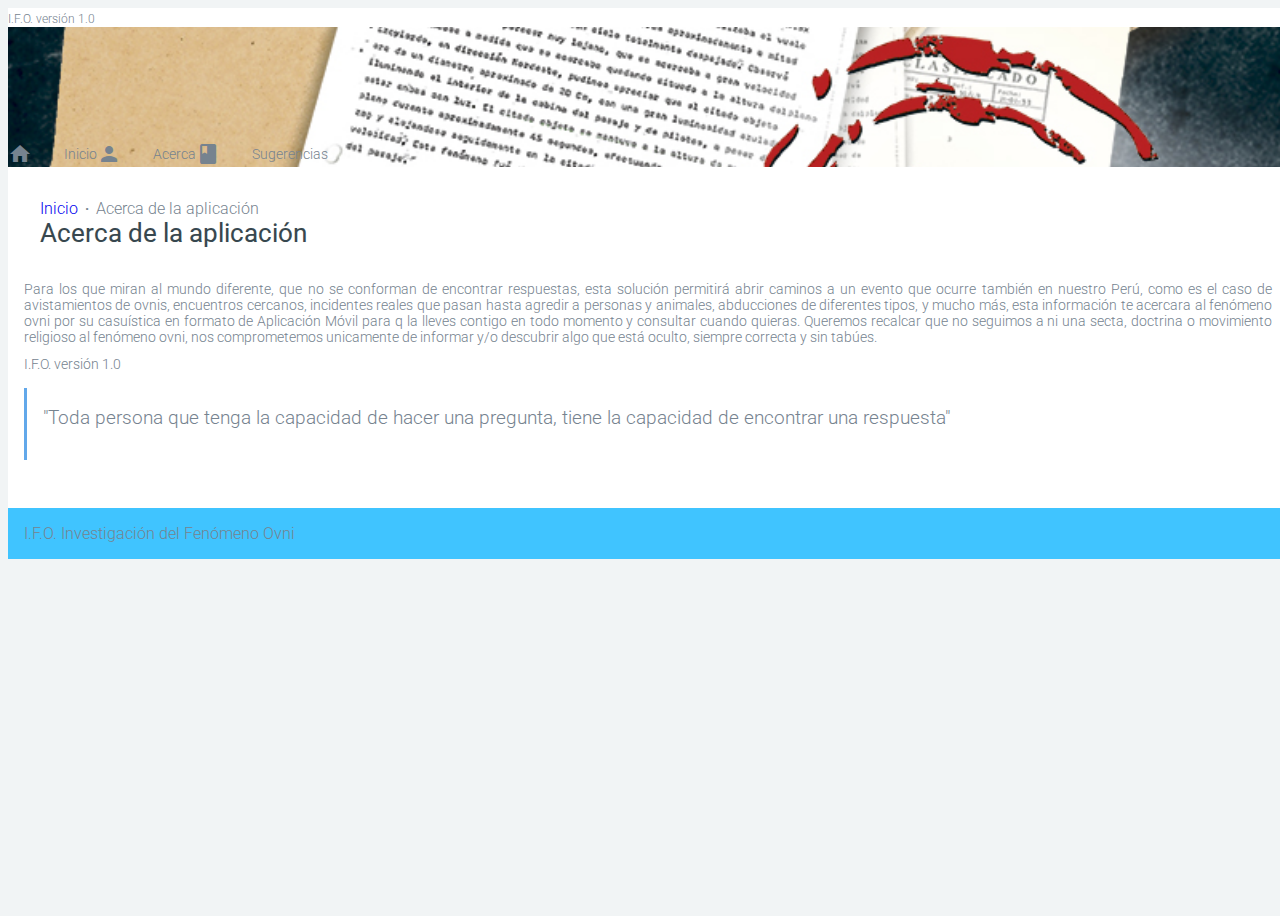
==== acerca.html @ c7e9c78d "Add files via upload" ====
<!DOCTYPE html>
<html class="no-js">
  <head>
    <meta charset="utf-8">
    <title>I.F.O. versión 1.0</title>
    <meta name="description" content="I.F.O. Investigacion del Fenomeno Ovni">
    <meta name="HandheldFriendly" content="True">
    <meta name="MobileOptimized" content="320">
    <meta name="viewport" content="width=device-width, initial-scale=1, minimal-ui">
	<meta name="author" content="I.F.O.">
	<meta name="keywords" content="ovni, fenomeno ovni en el perú">
	
    <!-- Stylesheets -->
    <link rel="stylesheet" href="http://fonts.googleapis.com/css?family=Roboto:100,300,400,500" type="text/css">
    <link rel="stylesheet" href="https://fonts.googleapis.com/icon?family=Material+Icons">
    <link rel="stylesheet" href="https://cdnjs.cloudflare.com/ajax/libs/animsition/3.5.2/css/animsition.css">
    <link rel="stylesheet" type="text/css" href="css/sweetalert.css">
    <link rel="stylesheet" href="https://storage.googleapis.com/code.getmdl.io/1.0.2/material.blue-light_blue.min.css">  
    <link rel="stylesheet" href="css/swipebox.min.css">
    <link rel="stylesheet" href="css/style.css">
  </head>

  <body>
    <div class="animsition">
     
      <!-- Header -->
      <div class="mdl-layout mdl-js-layout mdl-layout--overlay-drawer-button">
        <header class="mdl-layout__header mdl-shadow--1dp bg-white">
          <div class="mdl-layout__header-row">
            <!-- Title -->
            <span class="mdl-layout-title">I.F.O. versión 1.0</span>
            <!-- Spacer -->
            <div class="mdl-layout-spacer"></div>
            <!-- Right Menu -->
            
        </header>
        <!-- Sidebar -->
        <div class="mdl-layout__drawer">

          <!-- Top -->
          <div class="drawer-header">
            <img src="img/user.jpg" alt="">
          </div>
          
          <!-- Main Navigation -->
          <nav class="mdl-navigation">
             <br><br><br>
            <a class="mdl-navigation__link animsition-link" href="mapaovni.html">
            <i class="material-icons">home</i><span>Inicio</span></a>
            <a class="mdl-navigation__link animsition-link" href="acerca.html">
            <i class="material-icons">person</i><span>Acerca</span></a>
            <div class="mdl-collapse">
                <a class="mdl-navigation__link mdl-collapse__button"><i class="material-icons">book</i>                  
                    <span>Sugerencias</span>
                </a>                
            </div>
           </nav>
        </div>
        
        <!-- Page Content -->
        <main class="mdl-layout__content">

      
         <!-- <div class="profile-image">
            <img src="img/4.jpg" alt="">
            <button class="mdl-button mdl-js-button mdl-button--fab mdl-js-ripple-effect mdl-button--colored">
              <i class="material-icons white">edit</i>
            </button>
          </div>--->

          <div class="page-header bg-white">
            <div class="breadcrumb">
              <a href="index.html">Inicio</a><span>·</span>Acerca de la aplicación
            </div>
            <h1 class="page-title">Acerca de la aplicación</h1>
          </div>

          <div class="container padding-top-0 padding-bottom-32">
            <p align="justify">Para los que miran al mundo diferente, que no se conforman de encontrar respuestas, esta solución permitirá abrir caminos a un evento que ocurre también en nuestro Perú, como es el caso de avistamientos de ovnis, encuentros cercanos, incidentes reales que pasan hasta agredir a personas y animales, abducciones de diferentes tipos, y mucho más, esta información te acercara al fenómeno ovni por su casuística en formato de Aplicación Móvil para q la lleves contigo en todo momento y consultar cuando quieras. Queremos recalcar que no seguimos a ni una secta, doctrina o movimiento religioso al fenómeno ovni, nos comprometemos unicamente de informar y/o descubrir algo que está oculto, siempre correcta y sin tabúes.
			
</p> 
            <p> I.F.O. versión 1.0</p>

            <div class="highlight">
              <p>"Toda persona que tenga la capacidad de hacer una pregunta, tiene la capacidad de encontrar una respuesta"</p>
              <!--<span class="little-text light-text">Mark Tobbers - <em>Fox Hunter</em></span>-->
            </div>

            
     

          </div>

          <footer class="mdl-mini-footer bg-light-blue">
            <div class="mdl-mini-footer__left-section">
              <div class="mdl-logo">I.F.O. Investigación del Fenómeno Ovni</div>
              <!--<ul class="mdl-mini-footer__link-list white">
                <li><a href="#!">Help</a></li>
                <li><a href="#!">Privacy & Terms</a></li>
              </ul>-->
            </div>
          </footer>
        </main>
      </div>
    </div>


    <script src="js/jquery-2.1.4.min.js"></script>
    <script src="https://cdnjs.cloudflare.com/ajax/libs/animsition/3.5.2/js/jquery.animsition.js"></script>
    <script src="js/sweetalert.min.js"></script> 
    <script src="https://storage.googleapis.com/code.getmdl.io/1.0.2/material.min.js"></script>
    <script src="js/jquery.swipebox.min.js"></script>
    <script src="js/function.js"></script>
  </body>
</html>
---- css/sweetalert.css ----
body.stop-scrolling {
  height: 100%;
  overflow: hidden; }

.sweet-overlay {
  background-color: black;
  /* IE8 */
  -ms-filter: "progid:DXImageTransform.Microsoft.Alpha(Opacity=40)";
  /* IE8 */
  background-color: rgba(0, 0, 0, 0.4);
  position: fixed;
  left: 0;
  right: 0;
  top: 0;
  bottom: 0;
  display: none;
  z-index: 10000; }

.sweet-alert {
  background-color: white;
  font-family: 'Open Sans', 'Helvetica Neue', Helvetica, Arial, sans-serif;
  width: 478px;
  padding: 17px;
  border-radius: 5px;
  text-align: center;
  position: fixed;
  left: 50%;
  top: 50%;
  margin-left: -256px;
  margin-top: -200px;
  overflow: hidden;
  display: none;
  z-index: 99999; }
  @media all and (max-width: 540px) {
    .sweet-alert {
      width: auto;
      margin-left: 0;
      margin-right: 0;
      left: 15px;
      right: 15px; } }
  .sweet-alert h2 {
    color: #575757;
    font-size: 30px;
    text-align: center;
    font-weight: 600;
    text-transform: none;
    position: relative;
    margin: 25px 0;
    padding: 0;
    line-height: 40px;
    display: block; }
  .sweet-alert p {
    color: #797979;
    font-size: 16px;
    text-align: center;
    font-weight: 300;
    position: relative;
    text-align: inherit;
    float: none;
    margin: 0;
    padding: 0;
    line-height: normal; }
  .sweet-alert fieldset {
    border: none;
    position: relative; }
  .sweet-alert .sa-error-container {
    background-color: #f1f1f1;
    margin-left: -17px;
    margin-right: -17px;
    overflow: hidden;
    padding: 0 10px;
    max-height: 0;
    webkit-transition: padding 0.15s, max-height 0.15s;
    transition: padding 0.15s, max-height 0.15s; }
    .sweet-alert .sa-error-container.show {
      padding: 10px 0;
      max-height: 100px;
      webkit-transition: padding 0.2s, max-height 0.2s;
      transition: padding 0.25s, max-height 0.25s; }
    .sweet-alert .sa-error-container .icon {
      display: inline-block;
      width: 24px;
      height: 24px;
      border-radius: 50%;
      background-color: #ea7d7d;
      color: white;
      line-height: 24px;
      text-align: center;
      margin-right: 3px; }
    .sweet-alert .sa-error-container p {
      display: inline-block; }
  .sweet-alert .sa-input-error {
    position: absolute;
    top: 29px;
    right: 26px;
    width: 20px;
    height: 20px;
    opacity: 0;
    -webkit-transform: scale(0.5);
    transform: scale(0.5);
    -webkit-transform-origin: 50% 50%;
    transform-origin: 50% 50%;
    -webkit-transition: all 0.1s;
    transition: all 0.1s; }
    .sweet-alert .sa-input-error::before, .sweet-alert .sa-input-error::after {
      content: "";
      width: 20px;
      height: 6px;
      background-color: #f06e57;
      border-radius: 3px;
      position: absolute;
      top: 50%;
      margin-top: -4px;
      left: 50%;
      margin-left: -9px; }
    .sweet-alert .sa-input-error::before {
      -webkit-transform: rotate(-45deg);
      transform: rotate(-45deg); }
    .sweet-alert .sa-input-error::after {
      -webkit-transform: rotate(45deg);
      transform: rotate(45deg); }
    .sweet-alert .sa-input-error.show {
      opacity: 1;
      -webkit-transform: scale(1);
      transform: scale(1); }
  .sweet-alert input {
    width: 100%;
    box-sizing: border-box;
    border-radius: 3px;
    border: 1px solid #d7d7d7;
    height: 43px;
    margin-top: 10px;
    margin-bottom: 17px;
    font-size: 18px;
    box-shadow: inset 0px 1px 1px rgba(0, 0, 0, 0.06);
    padding: 0 12px;
    display: none;
    -webkit-transition: all 0.3s;
    transition: all 0.3s; }
    .sweet-alert input:focus {
      outline: none;
      box-shadow: 0px 0px 3px #c4e6f5;
      border: 1px solid #b4dbed; }
      .sweet-alert input:focus::-moz-placeholder {
        transition: opacity 0.3s 0.03s ease;
        opacity: 0.5; }
      .sweet-alert input:focus:-ms-input-placeholder {
        transition: opacity 0.3s 0.03s ease;
        opacity: 0.5; }
      .sweet-alert input:focus::-webkit-input-placeholder {
        transition: opacity 0.3s 0.03s ease;
        opacity: 0.5; }
    .sweet-alert input::-moz-placeholder {
      color: #bdbdbd; }
    .sweet-alert input:-ms-input-placeholder {
      color: #bdbdbd; }
    .sweet-alert input::-webkit-input-placeholder {
      color: #bdbdbd; }
  .sweet-alert.show-input input {
    display: block; }
  .sweet-alert .sa-confirm-button-container {
    display: inline-block;
    position: relative; }
  .sweet-alert .la-ball-fall {
    position: absolute;
    left: 50%;
    top: 50%;
    margin-left: -27px;
    margin-top: 4px;
    opacity: 0;
    visibility: hidden; }
  .sweet-alert button {
    background-color: #8CD4F5;
    color: white;
    border: none;
    box-shadow: none;
    font-size: 17px;
    font-weight: 500;
    -webkit-border-radius: 4px;
    border-radius: 5px;
    padding: 10px 32px;
    margin: 26px 5px 0 5px;
    cursor: pointer; }
    .sweet-alert button:focus {
      outline: none;
      box-shadow: 0 0 2px rgba(128, 179, 235, 0.5), inset 0 0 0 1px rgba(0, 0, 0, 0.05); }
    .sweet-alert button:hover {
      background-color: #7ecff4; }
    .sweet-alert button:active {
      background-color: #5dc2f1; }
    .sweet-alert button.cancel {
      background-color: #C1C1C1; }
      .sweet-alert button.cancel:hover {
        background-color: #b9b9b9; }
      .sweet-alert button.cancel:active {
        background-color: #a8a8a8; }
      .sweet-alert button.cancel:focus {
        box-shadow: rgba(197, 205, 211, 0.8) 0px 0px 2px, rgba(0, 0, 0, 0.0470588) 0px 0px 0px 1px inset !important; }
    .sweet-alert button[disabled] {
      opacity: .6;
      cursor: default; }
    .sweet-alert button.confirm[disabled] {
      color: transparent; }
      .sweet-alert button.confirm[disabled] ~ .la-ball-fall {
        opacity: 1;
        visibility: visible;
        transition-delay: 0s; }
    .sweet-alert button::-moz-focus-inner {
      border: 0; }
  .sweet-alert[data-has-cancel-button=false] button {
    box-shadow: none !important; }
  .sweet-alert[data-has-confirm-button=false][data-has-cancel-button=false] {
    padding-bottom: 40px; }
  .sweet-alert .sa-icon {
    width: 80px;
    height: 80px;
    border: 4px solid gray;
    -webkit-border-radius: 40px;
    border-radius: 40px;
    border-radius: 50%;
    margin: 20px auto;
    padding: 0;
    position: relative;
    box-sizing: content-box; }
    .sweet-alert .sa-icon.sa-error {
      border-color: #F27474; }
      .sweet-alert .sa-icon.sa-error .sa-x-mark {
        position: relative;
        display: block; }
      .sweet-alert .sa-icon.sa-error .sa-line {
        position: absolute;
        height: 5px;
        width: 47px;
        background-color: #F27474;
        display: block;
        top: 37px;
        border-radius: 2px; }
        .sweet-alert .sa-icon.sa-error .sa-line.sa-left {
          -webkit-transform: rotate(45deg);
          transform: rotate(45deg);
          left: 17px; }
        .sweet-alert .sa-icon.sa-error .sa-line.sa-right {
          -webkit-transform: rotate(-45deg);
          transform: rotate(-45deg);
          right: 16px; }
    .sweet-alert .sa-icon.sa-warning {
      border-color: #F8BB86; }
      .sweet-alert .sa-icon.sa-warning .sa-body {
        position: absolute;
        width: 5px;
        height: 47px;
        left: 50%;
        top: 10px;
        -webkit-border-radius: 2px;
        border-radius: 2px;
        margin-left: -2px;
        background-color: #F8BB86; }
      .sweet-alert .sa-icon.sa-warning .sa-dot {
        position: absolute;
        width: 7px;
        height: 7px;
        -webkit-border-radius: 50%;
        border-radius: 50%;
        margin-left: -3px;
        left: 50%;
        bottom: 10px;
        background-color: #F8BB86; }
    .sweet-alert .sa-icon.sa-info {
      border-color: #C9DAE1; }
      .sweet-alert .sa-icon.sa-info::before {
        content: "";
        position: absolute;
        width: 5px;
        height: 29px;
        left: 50%;
        bottom: 17px;
        border-radius: 2px;
        margin-left: -2px;
        background-color: #C9DAE1; }
      .sweet-alert .sa-icon.sa-info::after {
        content: "";
        position: absolute;
        width: 7px;
        height: 7px;
        border-radius: 50%;
        margin-left: -3px;
        top: 19px;
        background-color: #C9DAE1; }
    .sweet-alert .sa-icon.sa-success {
      border-color: #A5DC86; }
      .sweet-alert .sa-icon.sa-success::before, .sweet-alert .sa-icon.sa-success::after {
        content: '';
        -webkit-border-radius: 40px;
        border-radius: 40px;
        border-radius: 50%;
        position: absolute;
        width: 60px;
        height: 120px;
        background: white;
        -webkit-transform: rotate(45deg);
        transform: rotate(45deg); }
      .sweet-alert .sa-icon.sa-success::before {
        -webkit-border-radius: 120px 0 0 120px;
        border-radius: 120px 0 0 120px;
        top: -7px;
        left: -33px;
        -webkit-transform: rotate(-45deg);
        transform: rotate(-45deg);
        -webkit-transform-origin: 60px 60px;
        transform-origin: 60px 60px; }
      .sweet-alert .sa-icon.sa-success::after {
        -webkit-border-radius: 0 120px 120px 0;
        border-radius: 0 120px 120px 0;
        top: -11px;
        left: 30px;
        -webkit-transform: rotate(-45deg);
        transform: rotate(-45deg);
        -webkit-transform-origin: 0px 60px;
        transform-origin: 0px 60px; }
      .sweet-alert .sa-icon.sa-success .sa-placeholder {
        width: 80px;
        height: 80px;
        border: 4px solid rgba(165, 220, 134, 0.2);
        -webkit-border-radius: 40px;
        border-radius: 40px;
        border-radius: 50%;
        box-sizing: content-box;
        position: absolute;
        left: -4px;
        top: -4px;
        z-index: 2; }
      .sweet-alert .sa-icon.sa-success .sa-fix {
        width: 5px;
        height: 90px;
        background-color: white;
        position: absolute;
        left: 28px;
        top: 8px;
        z-index: 1;
        -webkit-transform: rotate(-45deg);
        transform: rotate(-45deg); }
      .sweet-alert .sa-icon.sa-success .sa-line {
        height: 5px;
        background-color: #A5DC86;
        display: block;
        border-radius: 2px;
        position: absolute;
        z-index: 2; }
        .sweet-alert .sa-icon.sa-success .sa-line.sa-tip {
          width: 25px;
          left: 14px;
          top: 46px;
          -webkit-transform: rotate(45deg);
          transform: rotate(45deg); }
        .sweet-alert .sa-icon.sa-success .sa-line.sa-long {
          width: 47px;
          right: 8px;
          top: 38px;
          -webkit-transform: rotate(-45deg);
          transform: rotate(-45deg); }
    .sweet-alert .sa-icon.sa-custom {
      background-size: contain;
      border-radius: 0;
      border: none;
      background-position: center center;
      background-repeat: no-repeat; }

/*
 * Animations
 */
@-webkit-keyframes showSweetAlert {
  0% {
    transform: scale(0.7);
    -webkit-transform: scale(0.7); }
  45% {
    transform: scale(1.05);
    -webkit-transform: scale(1.05); }
  80% {
    transform: scale(0.95);
    -webkit-transform: scale(0.95); }
  100% {
    transform: scale(1);
    -webkit-transform: scale(1); } }

@keyframes showSweetAlert {
  0% {
    transform: scale(0.7);
    -webkit-transform: scale(0.7); }
  45% {
    transform: scale(1.05);
    -webkit-transform: scale(1.05); }
  80% {
    transform: scale(0.95);
    -webkit-transform: scale(0.95); }
  100% {
    transform: scale(1);
    -webkit-transform: scale(1); } }

@-webkit-keyframes hideSweetAlert {
  0% {
    transform: scale(1);
    -webkit-transform: scale(1); }
  100% {
    transform: scale(0.5);
    -webkit-transform: scale(0.5); } }

@keyframes hideSweetAlert {
  0% {
    transform: scale(1);
    -webkit-transform: scale(1); }
  100% {
    transform: scale(0.5);
    -webkit-transform: scale(0.5); } }

@-webkit-keyframes slideFromTop {
  0% {
    top: 0%; }
  100% {
    top: 50%; } }

@keyframes slideFromTop {
  0% {
    top: 0%; }
  100% {
    top: 50%; } }

@-webkit-keyframes slideToTop {
  0% {
    top: 50%; }
  100% {
    top: 0%; } }

@keyframes slideToTop {
  0% {
    top: 50%; }
  100% {
    top: 0%; } }

@-webkit-keyframes slideFromBottom {
  0% {
    top: 70%; }
  100% {
    top: 50%; } }

@keyframes slideFromBottom {
  0% {
    top: 70%; }
  100% {
    top: 50%; } }

@-webkit-keyframes slideToBottom {
  0% {
    top: 50%; }
  100% {
    top: 70%; } }

@keyframes slideToBottom {
  0% {
    top: 50%; }
  100% {
    top: 70%; } }

.showSweetAlert[data-animation=pop] {
  -webkit-animation: showSweetAlert 0.3s;
  animation: showSweetAlert 0.3s; }

.showSweetAlert[data-animation=none] {
  -webkit-animation: none;
  animation: none; }

.showSweetAlert[data-animation=slide-from-top] {
  -webkit-animation: slideFromTop 0.3s;
  animation: slideFromTop 0.3s; }

.showSweetAlert[data-animation=slide-from-bottom] {
  -webkit-animation: slideFromBottom 0.3s;
  animation: slideFromBottom 0.3s; }

.hideSweetAlert[data-animation=pop] {
  -webkit-animation: hideSweetAlert 0.2s;
  animation: hideSweetAlert 0.2s; }

.hideSweetAlert[data-animation=none] {
  -webkit-animation: none;
  animation: none; }

.hideSweetAlert[data-animation=slide-from-top] {
  -webkit-animation: slideToTop 0.4s;
  animation: slideToTop 0.4s; }

.hideSweetAlert[data-animation=slide-from-bottom] {
  -webkit-animation: slideToBottom 0.3s;
  animation: slideToBottom 0.3s; }

@-webkit-keyframes animateSuccessTip {
  0% {
    width: 0;
    left: 1px;
    top: 19px; }
  54% {
    width: 0;
    left: 1px;
    top: 19px; }
  70% {
    width: 50px;
    left: -8px;
    top: 37px; }
  84% {
    width: 17px;
    left: 21px;
    top: 48px; }
  100% {
    width: 25px;
    left: 14px;
    top: 45px; } }

@keyframes animateSuccessTip {
  0% {
    width: 0;
    left: 1px;
    top: 19px; }
  54% {
    width: 0;
    left: 1px;
    top: 19px; }
  70% {
    width: 50px;
    left: -8px;
    top: 37px; }
  84% {
    width: 17px;
    left: 21px;
    top: 48px; }
  100% {
    width: 25px;
    left: 14px;
    top: 45px; } }

@-webkit-keyframes animateSuccessLong {
  0% {
    width: 0;
    right: 46px;
    top: 54px; }
  65% {
    width: 0;
    right: 46px;
    top: 54px; }
  84% {
    width: 55px;
    right: 0px;
    top: 35px; }
  100% {
    width: 47px;
    right: 8px;
    top: 38px; } }

@keyframes animateSuccessLong {
  0% {
    width: 0;
    right: 46px;
    top: 54px; }
  65% {
    width: 0;
    right: 46px;
    top: 54px; }
  84% {
    width: 55px;
    right: 0px;
    top: 35px; }
  100% {
    width: 47px;
    right: 8px;
    top: 38px; } }

@-webkit-keyframes rotatePlaceholder {
  0% {
    transform: rotate(-45deg);
    -webkit-transform: rotate(-45deg); }
  5% {
    transform: rotate(-45deg);
    -webkit-transform: rotate(-45deg); }
  12% {
    transform: rotate(-405deg);
    -webkit-transform: rotate(-405deg); }
  100% {
    transform: rotate(-405deg);
    -webkit-transform: rotate(-405deg); } }

@keyframes rotatePlaceholder {
  0% {
    transform: rotate(-45deg);
    -webkit-transform: rotate(-45deg); }
  5% {
    transform: rotate(-45deg);
    -webkit-transform: rotate(-45deg); }
  12% {
    transform: rotate(-405deg);
    -webkit-transform: rotate(-405deg); }
  100% {
    transform: rotate(-405deg);
    -webkit-transform: rotate(-405deg); } }

.animateSuccessTip {
  -webkit-animation: animateSuccessTip 0.75s;
  animation: animateSuccessTip 0.75s; }

.animateSuccessLong {
  -webkit-animation: animateSuccessLong 0.75s;
  animation: animateSuccessLong 0.75s; }

.sa-icon.sa-success.animate::after {
  -webkit-animation: rotatePlaceholder 4.25s ease-in;
  animation: rotatePlaceholder 4.25s ease-in; }

@-webkit-keyframes animateErrorIcon {
  0% {
    transform: rotateX(100deg);
    -webkit-transform: rotateX(100deg);
    opacity: 0; }
  100% {
    transform: rotateX(0deg);
    -webkit-transform: rotateX(0deg);
    opacity: 1; } }

@keyframes animateErrorIcon {
  0% {
    transform: rotateX(100deg);
    -webkit-transform: rotateX(100deg);
    opacity: 0; }
  100% {
    transform: rotateX(0deg);
    -webkit-transform: rotateX(0deg);
    opacity: 1; } }

.animateErrorIcon {
  -webkit-animation: animateErrorIcon 0.5s;
  animation: animateErrorIcon 0.5s; }

@-webkit-keyframes animateXMark {
  0% {
    transform: scale(0.4);
    -webkit-transform: scale(0.4);
    margin-top: 26px;
    opacity: 0; }
  50% {
    transform: scale(0.4);
    -webkit-transform: scale(0.4);
    margin-top: 26px;
    opacity: 0; }
  80% {
    transform: scale(1.15);
    -webkit-transform: scale(1.15);
    margin-top: -6px; }
  100% {
    transform: scale(1);
    -webkit-transform: scale(1);
    margin-top: 0;
    opacity: 1; } }

@keyframes animateXMark {
  0% {
    transform: scale(0.4);
    -webkit-transform: scale(0.4);
    margin-top: 26px;
    opacity: 0; }
  50% {
    transform: scale(0.4);
    -webkit-transform: scale(0.4);
    margin-top: 26px;
    opacity: 0; }
  80% {
    transform: scale(1.15);
    -webkit-transform: scale(1.15);
    margin-top: -6px; }
  100% {
    transform: scale(1);
    -webkit-transform: scale(1);
    margin-top: 0;
    opacity: 1; } }

.animateXMark {
  -webkit-animation: animateXMark 0.5s;
  animation: animateXMark 0.5s; }

@-webkit-keyframes pulseWarning {
  0% {
    border-color: #F8D486; }
  100% {
    border-color: #F8BB86; } }

@keyframes pulseWarning {
  0% {
    border-color: #F8D486; }
  100% {
    border-color: #F8BB86; } }

.pulseWarning {
  -webkit-animation: pulseWarning 0.75s infinite alternate;
  animation: pulseWarning 0.75s infinite alternate; }

@-webkit-keyframes pulseWarningIns {
  0% {
    background-color: #F8D486; }
  100% {
    background-color: #F8BB86; } }

@keyframes pulseWarningIns {
  0% {
    background-color: #F8D486; }
  100% {
    background-color: #F8BB86; } }

.pulseWarningIns {
  -webkit-animation: pulseWarningIns 0.75s infinite alternate;
  animation: pulseWarningIns 0.75s infinite alternate; }

@-webkit-keyframes rotate-loading {
  0% {
    transform: rotate(0deg); }
  100% {
    transform: rotate(360deg); } }

@keyframes rotate-loading {
  0% {
    transform: rotate(0deg); }
  100% {
    transform: rotate(360deg); } }

/* Internet Explorer 9 has some special quirks that are fixed here */
/* The icons are not animated. */
/* This file is automatically merged into sweet-alert.min.js through Gulp */
/* Error icon */
.sweet-alert .sa-icon.sa-error .sa-line.sa-left {
  -ms-transform: rotate(45deg) \9; }

.sweet-alert .sa-icon.sa-error .sa-line.sa-right {
  -ms-transform: rotate(-45deg) \9; }

/* Success icon */
.sweet-alert .sa-icon.sa-success {
  border-color: transparent\9; }

.sweet-alert .sa-icon.sa-success .sa-line.sa-tip {
  -ms-transform: rotate(45deg) \9; }

.sweet-alert .sa-icon.sa-success .sa-line.sa-long {
  -ms-transform: rotate(-45deg) \9; }

/*!
 * Load Awesome v1.1.0 (http://github.danielcardoso.net/load-awesome/)
 * Copyright 2015 Daniel Cardoso <@DanielCardoso>
 * Licensed under MIT
 */
.la-ball-fall,
.la-ball-fall > div {
  position: relative;
  -webkit-box-sizing: border-box;
  -moz-box-sizing: border-box;
  box-sizing: border-box; }

.la-ball-fall {
  display: block;
  font-size: 0;
  color: #fff; }

.la-ball-fall.la-dark {
  color: #333; }

.la-ball-fall > div {
  display: inline-block;
  float: none;
  background-color: currentColor;
  border: 0 solid currentColor; }

.la-ball-fall {
  width: 54px;
  height: 18px; }

.la-ball-fall > div {
  width: 10px;
  height: 10px;
  margin: 4px;
  border-radius: 100%;
  opacity: 0;
  -webkit-animation: ball-fall 1s ease-in-out infinite;
  -moz-animation: ball-fall 1s ease-in-out infinite;
  -o-animation: ball-fall 1s ease-in-out infinite;
  animation: ball-fall 1s ease-in-out infinite; }

.la-ball-fall > div:nth-child(1) {
  -webkit-animation-delay: -200ms;
  -moz-animation-delay: -200ms;
  -o-animation-delay: -200ms;
  animation-delay: -200ms; }

.la-ball-fall > div:nth-child(2) {
  -webkit-animation-delay: -100ms;
  -moz-animation-delay: -100ms;
  -o-animation-delay: -100ms;
  animation-delay: -100ms; }

.la-ball-fall > div:nth-child(3) {
  -webkit-animation-delay: 0ms;
  -moz-animation-delay: 0ms;
  -o-animation-delay: 0ms;
  animation-delay: 0ms; }

.la-ball-fall.la-sm {
  width: 26px;
  height: 8px; }

.la-ball-fall.la-sm > div {
  width: 4px;
  height: 4px;
  margin: 2px; }

.la-ball-fall.la-2x {
  width: 108px;
  height: 36px; }

.la-ball-fall.la-2x > div {
  width: 20px;
  height: 20px;
  margin: 8px; }

.la-ball-fall.la-3x {
  width: 162px;
  height: 54px; }

.la-ball-fall.la-3x > div {
  width: 30px;
  height: 30px;
  margin: 12px; }

/*
 * Animation
 */
@-webkit-keyframes ball-fall {
  0% {
    opacity: 0;
    -webkit-transform: translateY(-145%);
    transform: translateY(-145%); }
  10% {
    opacity: .5; }
  20% {
    opacity: 1;
    -webkit-transform: translateY(0);
    transform: translateY(0); }
  80% {
    opacity: 1;
    -webkit-transform: translateY(0);
    transform: translateY(0); }
  90% {
    opacity: .5; }
  100% {
    opacity: 0;
    -webkit-transform: translateY(145%);
    transform: translateY(145%); } }

@-moz-keyframes ball-fall {
  0% {
    opacity: 0;
    -moz-transform: translateY(-145%);
    transform: translateY(-145%); }
  10% {
    opacity: .5; }
  20% {
    opacity: 1;
    -moz-transform: translateY(0);
    transform: translateY(0); }
  80% {
    opacity: 1;
    -moz-transform: translateY(0);
    transform: translateY(0); }
  90% {
    opacity: .5; }
  100% {
    opacity: 0;
    -moz-transform: translateY(145%);
    transform: translateY(145%); } }

@-o-keyframes ball-fall {
  0% {
    opacity: 0;
    -o-transform: translateY(-145%);
    transform: translateY(-145%); }
  10% {
    opacity: .5; }
  20% {
    opacity: 1;
    -o-transform: translateY(0);
    transform: translateY(0); }
  80% {
    opacity: 1;
    -o-transform: translateY(0);
    transform: translateY(0); }
  90% {
    opacity: .5; }
  100% {
    opacity: 0;
    -o-transform: translateY(145%);
    transform: translateY(145%); } }

@keyframes ball-fall {
  0% {
    opacity: 0;
    -webkit-transform: translateY(-145%);
    -moz-transform: translateY(-145%);
    -o-transform: translateY(-145%);
    transform: translateY(-145%); }
  10% {
    opacity: .5; }
  20% {
    opacity: 1;
    -webkit-transform: translateY(0);
    -moz-transform: translateY(0);
    -o-transform: translateY(0);
    transform: translateY(0); }
  80% {
    opacity: 1;
    -webkit-transform: translateY(0);
    -moz-transform: translateY(0);
    -o-transform: translateY(0);
    transform: translateY(0); }
  90% {
    opacity: .5; }
  100% {
    opacity: 0;
    -webkit-transform: translateY(145%);
    -moz-transform: translateY(145%);
    -o-transform: translateY(145%);
    transform: translateY(145%); } }
---- css/swipebox.min.css ----
/*! Swipebox v1.3.0 | Constantin Saguin csag.co | MIT License | github.com/brutaldesign/swipebox */html.swipebox-html.swipebox-touch{overflow:hidden!important}#swipebox-overlay img{border:none!important}#swipebox-overlay{width:100%;height:100%;position:fixed;top:0;left:0;z-index:99999!important;overflow:hidden;-webkit-user-select:none;-moz-user-select:none;-ms-user-select:none;user-select:none}#swipebox-container{position:relative;width:100%;height:100%}#swipebox-slider{-webkit-transition:-webkit-transform .4s ease;transition:transform .4s ease;height:100%;left:0;top:0;width:100%;white-space:nowrap;position:absolute;display:none;cursor:pointer}#swipebox-slider .slide{height:100%;width:100%;line-height:1px;text-align:center;display:inline-block}#swipebox-slider .slide:before{content:"";display:inline-block;height:50%;width:1px;margin-right:-1px}#swipebox-slider .slide .swipebox-inline-container,#swipebox-slider .slide .swipebox-video-container,#swipebox-slider .slide img{display:inline-block;max-height:100%;max-width:100%;margin:0;padding:0;width:auto;height:auto;vertical-align:middle}#swipebox-slider .slide .swipebox-video-container{background:0 0;max-width:1140px;max-height:100%;width:100%;padding:5%;-webkit-box-sizing:border-box;box-sizing:border-box}#swipebox-slider .slide .swipebox-video-container .swipebox-video{width:100%;height:0;padding-bottom:56.25%;overflow:hidden;position:relative}#swipebox-slider .slide .swipebox-video-container .swipebox-video iframe{width:100%!important;height:100%!important;position:absolute;top:0;left:0}#swipebox-slider .slide-loading{background:url(../img/loader.gif) center center no-repeat}#swipebox-bottom-bar,#swipebox-top-bar{-webkit-transition:.5s;transition:.5s;position:absolute;left:0;z-index:999;height:50px;width:100%}#swipebox-bottom-bar{bottom:-50px}#swipebox-bottom-bar.visible-bars{-webkit-transform:translate3d(0,-50px,0);transform:translate3d(0,-50px,0)}#swipebox-top-bar{top:-50px}#swipebox-top-bar.visible-bars{-webkit-transform:translate3d(0,50px,0);transform:translate3d(0,50px,0)}#swipebox-title{display:block;width:100%;text-align:center}#swipebox-close,#swipebox-next,#swipebox-prev{background-image:url(../img/icons.png);background-repeat:no-repeat;border:none!important;text-decoration:none!important;cursor:pointer;width:50px;height:50px;top:0}#swipebox-arrows{display:block;margin:0 auto;width:100%;height:50px}#swipebox-prev{background-position:-32px 13px;float:left}#swipebox-next{background-position:-78px 13px;float:right}#swipebox-close{top:0;right:0;position:absolute;z-index:9999;background-position:15px 12px}.swipebox-no-close-button #swipebox-close{display:none}#swipebox-next.disabled,#swipebox-prev.disabled{opacity:.3}.swipebox-no-touch #swipebox-overlay.rightSpring #swipebox-slider{-webkit-animation:rightSpring .3s;animation:rightSpring .3s}.swipebox-no-touch #swipebox-overlay.leftSpring #swipebox-slider{-webkit-animation:leftSpring .3s;animation:leftSpring .3s}.swipebox-touch #swipebox-container:after,.swipebox-touch #swipebox-container:before{-webkit-backface-visibility:hidden;backface-visibility:hidden;-webkit-transition:all .3s ease;transition:all .3s ease;content:' ';position:absolute;z-index:999;top:0;height:100%;width:20px;opacity:0}.swipebox-touch #swipebox-container:before{left:0;-webkit-box-shadow:inset 10px 0 10px -8px #656565;box-shadow:inset 10px 0 10px -8px #656565}.swipebox-touch #swipebox-container:after{right:0;-webkit-box-shadow:inset -10px 0 10px -8px #656565;box-shadow:inset -10px 0 10px -8px #656565}.swipebox-touch #swipebox-overlay.leftSpringTouch #swipebox-container:before,.swipebox-touch #swipebox-overlay.rightSpringTouch #swipebox-container:after{opacity:1}@-webkit-keyframes rightSpring{0%{left:0}50%{left:-30px}100%{left:0}}@keyframes rightSpring{0%{left:0}50%{left:-30px}100%{left:0}}@-webkit-keyframes leftSpring{0%{left:0}50%{left:30px}100%{left:0}}@keyframes leftSpring{0%{left:0}50%{left:30px}100%{left:0}}@media screen and (min-width:800px){#swipebox-close{right:10px}#swipebox-arrows{width:92%;max-width:800px}}#swipebox-overlay{background:#0d0d0d}#swipebox-bottom-bar,#swipebox-top-bar{text-shadow:1px 1px 1px #000;background:#000;opacity:.95}#swipebox-top-bar{color:#fff!important;font-size:15px;line-height:43px;font-family:Helvetica,Arial,sans-serif}
---- css/style.css ----
/*------------------------------------------------------------------
Project: Satellite
Version: 1.0
Last change: first release
Primary use: App & Mobile Website 
-------------------------------------------------------------------*/

/*------------------------------------------------------------------
[Table of contents]

1. Utility
2. Colors
3. Typography
4. Base Elements
	4.1.1 Forms
5. Page Transition
6. Layout
	6.1. Grid
	6.2. Drawer
	6.3. Right Panel
	6.4. Inbox Message
7. Elements
	7.1. Accordion
	7.2. Table
	7.3. Badge
	7.4. Card
	7.5. Contact
8. Page Specific
	8.1. Gallery
	8.2. Login
	8.3. Blog
	8.4. Calendar
	8.5. Article
	8.6. Comments
	8.7. Index
	8.8. Lockscreen
	8.9. Settings
	8.10. Inbox
	8.11. Profile
9. Media Queries
-------------------------------------------------------------------*/


/*------------------------------------------------------------------
1. UTILITY
-------------------------------------------------------------------*/
.container {
	position: relative;
	padding:16px;
	background-color: #ffffff;
}
.valign-wrapper {
    display: table !important;
}
.valign-wrapper .valign {
    display: table-cell !important;
    vertical-align: middle !important;
}
.clr {
	clear: both;
}
.left {
	float: left;
}
.right {
	float: right;
}
.back {
	position: absolute;
	top: 16px;
	left: 16px;
	z-index: 10;
}
.down {
	position: absolute;
	width: 100%;
	bottom: 16px;
	text-align: center;
	z-index: 10;
}
.up {
	position: absolute;
	width: 100%;
	top: 16px;
	text-align: center;
	z-index: 10;
}
.transparent {
	background-color: transparent;
}
.transparent-header {
	background-color: transparent;
	position: absolute;
	box-shadow: none;
}
.mdl-shadow--1dp {
box-shadow: 0px 1px 1px rgba(0, 0, 0, 0.1);
}
.fullscreen {
	width: 100vw;
	height: 100vh;
}
.full {
	width: 100%;
}
.minilogo {
    width: 44px;
    height: 44px;
    background-position: center;
    background-repeat: no-repeat;
    background-size: 44px;
    border-radius: 22px;
    background-color: #F5F5F5;
    margin-right: 16px;
    float: left;
}
.user1 {
	background-image: url('../img/user.jpg');
}
.user2 {
	background-image: url('../img/sub-user.jpg');
}
.little-user {
	width: 32px;
	height: 32px;
	border-radius: 50%;
	margin-right: 8px;
}
.big-user {
	width: 80px;
	height: 80px;
	border-radius: 50%;
	margin-right: 8px;
}
.square-user {
	width: 48px;
	height: 48px;
}
.bg-2 {
	background: url('../img/2.jpg') no-repeat center / cover;
}
.bg-3 {
	background: url('../img/3.jpg') no-repeat center / cover;
}
.bg-4 {
	background: url('../img/4.jpg') no-repeat center / cover;
}
.bg-5 {
	background: url('../img/5.jpg') no-repeat center / cover;
}
.bg-6 {
	background: url('../img/6.jpg') no-repeat center / cover;
}
.bg-10 {
	background: url('../img/10.jpg') no-repeat center / cover;
}
.no-margin {
	margin: 0;
}
.no-padding {
	padding: 0;
}
.padding-bottom-0 {
	padding-bottom: 0 !important;
}
.padding-top-0 {
	padding-top: 0 !important;
}
.padding-bottom-32 {
	padding-bottom: 32px !important;
}
.padding-top-32 {
	padding-top: 32px !important;
}
.padding-bottom-64 {
	padding-bottom: 64px !important;
}
.padding-top-64 {
	padding-top: 64px !important;
}
.margin-bottom-0 {
	margin-bottom: 0px !important;
}
.margin-top-0 {
	margin-top: 0px !important;
}
.margin-bottom-16 {
	margin-bottom: 16px !important;
}
.margin-top-16 {
	margin-top: 16px !important;
}
.margin-bottom-32 {
	margin-bottom: 32px !important;
}
.margin-top-32 {
	margin-top: 32px !important;
}
.center {
	text-align: center;
}
.dot {
	display: inline-block;
	width: 8px;
	height: 8px;
	margin-left: 8px;
	border-radius: 50%;
}
.border {
	border: 1px solid rgb(64,196,255);
}
.no-border {
	border: none !important;
}
.pointer {
	cursor: pointer;
}
.blog-header {
	padding: 48px 16px;
	margin: 0;
	text-align: center;
}
.gradient-container {
	position: relative;
}
.overlay-opacity {
	position: absolute;
    top: 0;
    right: 0;
    bottom: 0;
    left: 0;
    padding: 20px;
	background-color: rgba(0,0,0,0.3);
}
.overlay-gradient {
	position: absolute;
    top: 0;
    right: 0;
    bottom: 0;
    left: 0;
    padding: 20px;
    background: rgba(0,0,0,0) -webkit-gradient(linear,left top,left bottom,color-stop(48%,rgba(255,255,255,0)),color-stop(90%,rgba(255,255,255,.85)),to(#fff)) repeat scroll 0 0;
    background: rgba(0,0,0,0) -webkit-linear-gradient(top,rgba(255,255,255,0) 48%,rgba(255,255,255,.85) 90%,#fff 100%) repeat scroll 0 0;
    background: rgba(0,0,0,0) -o-linear-gradient(top,rgba(255,255,255,0) 48%,rgba(255,255,255,.85) 90%,#fff 100%) repeat scroll 0 0;
    background: rgba(0,0,0,0) linear-gradient(to bottom,rgba(255,255,255,0) 48%,rgba(255,255,255,.85) 90%,#fff 100%) repeat scroll 0 0;
}

/*------------------------------------------------------------------
2. COLORS
-------------------------------------------------------------------*/
body, html {
	color: #76838f;
	background-color: #f1f4f5;
}
h1, h2, h3, h4, h5, h6 {
	color: #37474f;
}
i {
	color: #76838f;
}
header {
	background-color: #ffffff;
}
.mdl-layout__header {
	color: #76838f;
}
.mdl-layout__drawer {
	color: #ffffff;
}
.mdl-button--accent.mdl-button--accent.mdl-button--raised, 
.mdl-button--accent.mdl-button--accent.mdl-button--fab {
    color: #ffffff;
}
.mdl-button--primary.mdl-button--primary.mdl-button--raised, .mdl-button--primary.mdl-button--primary.mdl-button--fab {
    color: #ffffff;
}
.mdl-menu__item, .mdl-layout__drawer .mdl-navigation .mdl-navigation__link {
	color: #76838f;
}
.title {
	color: #37474f;
}
.white {
	color: #ffffff;
}
.light-text {
	color: #a3afb7;
}
.bg-white {
	background-color: #ffffff;
}
.green {
	color: #46be8a;
}
.bg-green {
	background-color: #46be8a;
}
.red {
	color: #f96868;
}
.bg-red {
	background-color: #f96868;
}
.purple {
	color: #926dde;
}
.bg-purple {
	background-color: #926dde;
}
.blue {
	color: #62a8ea;
}
.bg-blue {
	background-color: #62a8ea;
}
.light-blue {
	color: rgb(64,196,255);
}
.bg-light-blue {
	background-color: rgb(64,196,255);
}
.teal {
	color: #4DB6AC;
}
.bg-teal {
	background-color: #4DB6AC;
}
.green {
	color: #9CCC65;
}
.bg-green {
	background-color: #9CCC65;
}

/*------------------------------------------------------------------
3. TYPOGRAPHY
-------------------------------------------------------------------*/
html, body {
	font-weight: 300;
	font-family: 'Roboto';
}
h1, h2, h3, h4, h5, h6 {
    text-shadow: rgba(0,0,0,.12) 0 0 1px;
    font-weight: 400;
    line-height: 1.2;
}
a {
	text-decoration: none;
	font-weight: 300;
}
i {
	color: #76838f;
}
h1 {
	font-size: 26px;
	margin-top: 8px;
    margin-bottom: 22px;
}
h3 {
	font-size: 18px;
	margin-top: 22px;
    margin-bottom: 11px;
}
h4 {
	font-size: 14px;
	text-transform: uppercase;
	margin-bottom: 11px;
}
p {
	font-size: 14px;
    margin: 0 0 11px;
    font-weight: 300;
}
span {
	font-size: 12px;
}
.highlight {
    padding: 16px;
    margin: 16px 0;
    border-left: 3px solid #62a8ea;
}
.highlight p {
	font-size: 19px;
	line-height: 1.5;
}
h1.page-title {
	margin: 0;
}
.title {
	display: block;
	font-weight: bold;
}
.title i {
	font-size: 14px;
}
.title-counter {
	display: inline-block;
	margin-right: 8px;
}
.price {
	font-size: 22px;
	display: block;
	margin-bottom: 28px;
}
.product h1 {
	margin-bottom: 8px;
}
.rate {
	margin: 32px 0 16px;
}
.not-avaliable {
	display: inline-block;
	text-decoration: line-through;
}
.mdl-layout-title {
	font-weight: 300;
}
.mdl-menu__item {
	font-weight: 300;
}
.mdl-layout__drawer .mdl-navigation span {
	font-size: 14px;
}
.mdl-navigation__link {
	font-weight: 300;
}
.mdl-tabs__tab {
	font-weight: 300;
	text-transform: none;
}
.mdl-tabs.is-upgraded .mdl-tabs__tab.is-active:after {
	-webkit-animation: none;
	animation: none;
}

/*------------------------------------------------------------------
4. BASE ELEMENTS
-------------------------------------------------------------------*/
html, body {
	width: 100vw;
	overflow-x: hidden;
}
img {
	/*--width: 100%;
	height: auto;  --*/
}
ul {
	margin: 0;
	padding: 0;
}
header {
	z-index: 9999;
}
.mdl-mini-footer {
	padding: 16px;
}
.mdl-textfield--expandable {
	max-width: 150px;
}
.mdl-layout__container {
    position: relative !important;
    width: 100% !important;
    height: 100vh !important;
}
.mdl-layout__content {
	width: 100%;
}
.mdl-textfield {
	width: auto;
	padding: 22px 0;
}
header .mdl-textfield {
	margin-right: 8px;
}
.page-header {
	padding: 32px;
    margin: 0;
}
.page-header .breadcrumb {
	padding: 0;
	margin: 0;
}
.page-header .breadcrumb a {
	font-weight: 300;
}
.page-header .breadcrumb span {
	margin: 0 7px;
	font-size: 14px;
	font-weight: bold;
}
/* 4.1. Form
-------------------------------------------------------------------*/
label.normal {
	display: block;
    font-size: 16px;
    padding-bottom: 4px;
}
input.normal {
	display: block;
    width: calc(100% - 22px);
    font-family: inherit;
    line-height: 1.5;
    outline: 0;
    padding: 10px;
    border: 1px solid #e7e7e7;
    border-radius: 0;
    box-shadow: none;
}
select.normal {
	display: block;
	width: 100%;
	height: 38px;
	line-height: 1.5;
	padding: 10px;
	background-color: #ffffff;
    border: 1px solid #e7e7e7;
    border-radius: 0;
    box-shadow: none;
}
textarea.normal {
	display: block;
	width: calc(100% - 22px);
	height: 72px;
	line-height: 1.5;
	padding: 10px;
	background-color: #ffffff;
    border: 1px solid #e7e7e7;
    border-radius: 0;
    box-shadow: none;
}

/*------------------------------------------------------------------
5. PAGE TRANSITION
-------------------------------------------------------------------*/
.animsition, .animsition-overlay {
	position: static;
	min-height: 100vh;
}

/*------------------------------------------------------------------
6. LAYOUT
-------------------------------------------------------------------*/
/* 6.1. Grid
-------------------------------------------------------------------*/
.mdl-grid {
    padding: 8px;
}
.mdl-cell {
	margin: 8px;
}
.mdl-cell--4-col {
    width: calc(33.33333% - 16px);
}
.mdl-cell--6-col {
    width: calc(50% - 16px);
}
.mdl-cell--8-col {
    width: calc(66.66666% - 16px);
}
.mdl-cell--12-col {
	width: calc(100% - 16px);
}

/* 6.2. Drawer
-------------------------------------------------------------------*/
.mdl-collapse__content .mdl-navigation__link {
  font-weight: 300;
}
#user-menu {
	position: absolute;
	right: 16px;
	bottom: 9px;
	display: inline-block;
}
.user img {
	border-radius: 100%;
	width: 64px;
	margin-bottom: 16px;
}
.sub-user {
	float:right; 
	width:40px; 
	border-radius:100%;
}
.user-name {
	margin-bottom: 2px;
	font-size: 14px;
	font-family: 'Roboto';
	font-weight: 400;
	display: block;
}
.user-mail {
	font-size: 14px;
	font-family: 'Roboto';
	font-weight: 100;
	display: table;
}
.drawer-separator {
    height: 1px;
    background-color: #DCDCDC;
    margin: 8px 0px;
}
.mdl-layout__drawer .mdl-navigation .mdl-navigation__link:hover {
	background-color: transparent;
}

.mdl-layout__drawer {
	border-right: none;
	background-color: #ffffff;
}
.drawer-profile {
	box-shadow: none;
	width: 100%;
	border-radius: 0;
}
.drawer-profile i {
	color: #fff;
}
.mdl-layout__drawer .mdl-navigation {
	position: absolute;
    width: 100%;
    top: 85px;
    padding-top: 0;
}
.mdl-layout__drawer .mdl-navigation span {
	float: left;
	line-height: 24px;
}
.mdl-layout__drawer .mdl-navigation i {
	float: left;
	margin-right: 32px;
}
.mdl-layout__drawer .mdl-collapse.first .mdl-navigation__link.mdl-collapse__button i {
	color: #ffffff;
}
.mdl-layout__drawer-button {
	line-height: 56px;
	height: 48px;
}
.mdl-layout__drawer-button i {
	height: 32px;
	line-height: 32px;
	font-size: 24px;
}

.drawer-header {
	position: relative;
    height: 140px;
	background: url(../img/banner.jpg) center / cover;
}
.drawer-header img {
	width: 48px;
	height: 48px;
	border-radius: 50%;
	display: none;
}
.mdl-collapse.first .mdl-collapse__content .mdl-navigation__link {
	padding: 16px !important;
	background-color: #f1f4f5;
}
.mdl-collapse.first .mdl-collapse__content .mdl-navigation__link:last-child {
	border-bottom: 1px solid #DCDCDC;
}
.mdl-collapse.first .mdl-navigation__link.mdl-collapse__button {
	color: #ffffff;
	font-weight: 300;
}
.mdl-collapse.first .mdl-navigation__link.mdl-collapse__button:hover {
	background-color: transparent;
}

/* 6.3. Right Panel
-------------------------------------------------------------------*/
.s-right {
  position: fixed;
  top: 0;
  left: 0;
  height: 100%;
  width: 100%;
  z-index: 1000;
  visibility: hidden;
  -webkit-transition: visibility 0s 0.6s;
  -moz-transition: visibility 0s 0.6s;
  transition: visibility 0s 0.6s;
}
.s-right.is-visible {
  top: 56px;
  background-color: rgba(0,0,0,.5);
  visibility: visible;
  -webkit-transition: visibility 0s 0s;
  -moz-transition: visibility 0s 0s;
  transition: visibility 0s 0s;
}
.s-right.is-visible::after {
  -webkit-transition: background 0.4s 0s;
  -moz-transition: background 0.4s 0s;
  transition: background 0.4s 0s;
}
.s-right.is-visible .s-right-close {
	display: block;
}
.s-right .s-right-close {
	display: none;
}
.s-right-close {
  position: absolute;
  top: 16px;
  left: -56px;
  z-index: 6;
  color: #ffffff;
}
.s-right-container {
  position: fixed;
  width: calc(100% - 72px);
  min-height: calc(100% - 56px);
  top: 56px;
  background-color: #ffffff;
  z-index: 5;
  -webkit-transition-property: -webkit-transform;
  -moz-transition-property: -moz-transform;
  transition-property: transform;
  -webkit-transition-duration: 0.4s;
  -moz-transition-duration: 0.4s;
  transition-duration: 0.4s;
  -webkit-transition-delay: 0s;
  -moz-transition-delay: 0s;
  transition-delay: 0s;
}
.from-right .s-right-container {
  right: 0;
  -webkit-transform: translate3d(100%, 0, 0);
  -moz-transform: translate3d(100%, 0, 0);
  -ms-transform: translate3d(100%, 0, 0);
  -o-transform: translate3d(100%, 0, 0);
  transform: translate3d(100%, 0, 0);
}
.is-visible .s-right-container {
  -webkit-transform: translate3d(0, 0, 0);
  -moz-transform: translate3d(0, 0, 0);
  -ms-transform: translate3d(0, 0, 0);
  -o-transform: translate3d(0, 0, 0);
  transform: translate3d(0, 0, 0);
  -webkit-transition-delay: 0s;
  -moz-transition-delay: 0s;
  transition-delay: 0s;
}
.s-right-content {
	position: fixed;
  	top: 0;
  	left: 0;
  	width: calc(100% - 32px);
  	height: 100%;
  	padding: 8px 16px 16px;
  	overflow: auto;
  	-webkit-overflow-scrolling: touch;
}
.s-right-content .mdl-tabs__tab {
	width: 100%;
}
.s-right-content .mdl-tabs__tab.is-active i {
	color: rgba(0,0,0,.87);
}
.s-right-content .mdl-tabs__tab i {
	position: relative;
    top: 6px;
    margin-right: 6px;
}

.tab-container {
	position: relative;
	padding: 16px;
}
.tab-container .card-header {
    padding: 16px 16px 16px 65px;
}
.tab-container .card-header img {
	left: 0;
}
.tab-container .contact-user {
	left: 0;
}
.sidebar-settings {
	padding: 16px 0 0;
}
.sidebar-settings p {
	margin: 0;
}
.sidebar-settings span {
    float: left;
    line-height: 26px;
}
.sidebar-settings label {
	float: right;
}
.sidebar-settings .mdl-switch {
	width: auto;
}

/* 6.4. Inbox Message 
-------------------------------------------------------------------*/
.isvisible {
	background-color: rgba(0,0,0,.5);
    visibility: visible;
}
#slideout {
  display: none;
  background: #ffffff;
  position: absolute;
  top: 0;
  left: -100vw;
  width: 100vw;
  min-height: 100vh;
  width-width: 100vw;
  z-index: 99999;
  box-shadow: 0 2px 2px 0 rgba(0,0,0,.14),0 3px 1px -2px rgba(0,0,0,.2),0 1px 5px 0 rgba(0,0,0,.12);
  -webkit-transition-duration: 0.3s;
  -moz-transition-duration: 0.3s;
  -o-transition-duration: 0.3s;
  transition-duration: 0.3s;
}
#slideout.show {
  left: 0;
  display: block;
}
.inbox-close {
	position: absolute;
	top: 16px;
	right: 16px;
}
.inbox-icons {
	margin-top: 8px;
}
#slideout .inbox-icons i {
	font-size: 20px;
}
#slideout .card-header {
	padding-left: 64px;
}
#slideout .card-header img {
	left: 0;
}

/*------------------------------------------------------------------
7. ELEMENTS
-------------------------------------------------------------------*/
/* 7.1. Accordion
-------------------------------------------------------------------*/
.mdl-navigation__link.mdl-collapse__button {
  cursor: pointer;
}

.mdl-collapse.mdl-collapse--opened {
  margin-top: 0;
}

.mdl-collapse__content .mdl-navigation__link {
	padding-left: 90px !important;
}

.mdl-navigation__link.mdl-collapse__button {
  min-height: 24px;
}

.mdl-collapse.mdl-collapse--opened + .mdl-collapse.mdl-collapse--opened {
  border-top: none;
  margin-top: 0;
}

.mdl-collapse .mdl-collapse__content-wrapper {
  overflow: hidden;
}

.mdl-collapse .mdl-collapse__content {
	background-color: #f1f4f5;
  transition-property: margin-top;
  transition-duration: 0.4s;
}

.mdl-collapse .mdl-collapse__icon {
  transition-property: transform;
  transition-duration: 0.4s;
  color: rgba(0,0,0,0.3);
  position: absolute;
  right: 0;
  margin-top: 0;
  margin-right: 20px !important;
}

.mdl-collapse.mdl-collapse--opened .mdl-collapse__icon {
  transform: rotate(-180deg);
}

.mdl-collapse.mdl-collapse--opened .mdl-collapse__content {
  margin-top: 0 !important;
}


/* 7.2. Table
-------------------------------------------------------------------*/
.mdl-data-table {
	width: 100%;
	display: block;
}
thead, tbody, .mdl-data-table__cell--non-numeric {
	width: 100%;
}

/* 7.3. Badge
-------------------------------------------------------------------*/
.mdl-menu .mdl-badge[data-badge]:after {
	top: 5px;
	right: 10px;
	position: absolute;
}
.mdl-menu .mdl-badge {
	margin-right: 0;
}

/* 7.4. Card
-------------------------------------------------------------------*/
.card {
	margin: 0 16px 16px;
	overflow: hidden;
	position: relative;
	border-radius: 2px;
	box-sizing: border-box;
}
.fullscreen-card {
	margin: 0;
	height: 200px;
	overflow: hidden;
	border-radius: 0;
}
.fullscreen-card h3 {
	position: absolute;
	top: 19px;
	left: 16px;
	font-size: 20px;
	margin: 0;
}
.fullscreen .card-header {
	position: relative;
}
.scale {
	transition: all .2s ease;
	-webkit-transition: all .2s ease;
}
.fullscreen-card:hover .scale {
	transform: scale(1.05);
	-webkit-transform: scale(1.05);
}
.fullscreen-card .card-header {
	position: absolute;
	bottom: 0;
}
.card-menu {
	position: absolute;
	right: 16px;
	top: 16px;
}
.card-close i {
	position: absolute;
	right: 8px;
	top: 8px;
	font-size: 16px;
}
.card-header {
	position: relative;
	padding: 16px 16px 16px 80px;
}
.card-info {
	padding: 16px 16px 0;
	text-align: right;
}
.card-info p,
.card-info i {
	font-size: 13px;
}
.card-header img {
	position: absolute;
	top: 16px;
	left: 16px;
	width: 45px;
	height: 45px;
	border-radius: 50%;
}
.card-autor p {
	margin-bottom: 0;
}
.card-content {
	padding: 16px;
}
.card-content span {
	margin-bottom: 16px;
	display: block;
}
.card-content .mdl-button {
	margin-top: 24px;
}
.card-content-overlay {
	width: 100%;
	padding: 16px;
	bottom: 0;
	position: absolute;
	color: #ffffff;
	background-color: transparent;
	box-sizing: border-box;
}
.card-content-overlay h3 {
	margin-top: 0;
	color: #ffffff;
}
.card-content-overlay p {
	font-weight: 100;
}
.card-content-overlay.gradient {
	z-index: 100;
	background: -moz-linear-gradient(top,  rgba(255,255,255,0) 0%, rgba(0,0,0,1) 100%); /* FF3.6+ */
	background: -webkit-gradient(linear, left top, left bottom, color-stop(0%,rgba(255,255,255,0)), color-stop(100%,rgba(0,0,0,1))); /* Chrome,Safari4+ */
	background: -webkit-linear-gradient(top,  rgba(255,255,255,0) 0%,rgba(0,0,0,1) 100%); /* Chrome10+,Safari5.1+ */
	background: -o-linear-gradient(top,  rgba(255,255,255,0) 0%,rgba(0,0,0,1) 100%); /* Opera 11.10+ */
	background: -ms-linear-gradient(top,  rgba(255,255,255,0) 0%,rgba(0,0,0,1) 100%); /* IE10+ */
	background: linear-gradient(to bottom,  rgba(255,255,255,0) 0%,rgba(0,0,0,1) 100%); /* W3C */
	filter: progid:DXImageTransform.Microsoft.gradient( startColorstr='#00ffffff', endColorstr='#000000',GradientType=0 ); /* IE6-9 */

}
.card-autor p i {
	font-size: 14px;
}
.card-footer {
	padding: 16px;
	border-top: 1px solid rgba(0, 0, 0, 0.1);
}

/* 7.5. Contact
-------------------------------------------------------------------*/
.contact.swipeable {
	position: relative;
	padding: 16px 16px 16px 80px;
}
.contact.swipeable > p, 
.contact.swipeable > span, 
.contact.swipeable > img {
	cursor: pointer;
}
.swipe-left {
	left: -80px;
	background-color: rgba(64,196,255,0.05);
}
.swipe-left .swipe-actions {
	right: -80px;
	display: block;
}
.swipe-actions {
	position: absolute;
    height: 76px;
    right: 0;
    top: 0;
    width: 80px;
    display: none;
    text-align: center;
    background-color: #f7f7f7;
}
.swipe-actions i {
	margin-top: 29px;
	font-size: 20px;
	color: rgb(33,150,243);
	cursor: pointer;
}
.contact img {
	position: absolute;
	top: 16px;
	left: 16px;
	width: 48px;
	height: 48px;
	border-radius: 50%;
}
.contact-user {
	position: absolute;
	top: 16px;
	left: 16px;
	width: 48px;
	height: 48px;
	border-radius: 50%;
}
.contact-user span {
    display: block;
    padding: 14px 17px;
    font-size: 24px;
    color: #ffffff;
}
.contact p {
	margin-bottom: 0;
}
.contact .dot {
	width: 8px;
	height: 8px;
	border-radius: 50%;
	position: absolute;
    right: 16px;
    top: 34px;
}
.mdl-button.full {
	padding: 0;
}
/*------------------------------------------------------------------
8. PAGE SPECIFIC
-------------------------------------------------------------------*/
/* 8.1. Gallery
-------------------------------------------------------------------*/
.mdl-layout__content.gallery-container {
	margin-bottom: 4px;
}
.mdl-grid.gallery {
    padding: 0 2px;
}
.gallery .mdl-cell {
	margin: 4px 2px 0;
}
.gallery.masonry img {
	margin-bottom: 4px;
}
.gallery .mdl-cell--4-col {
    width: calc(33.33333% - 4px);
}
.gallery .mdl-cell--6-col {
    width: calc(50% - 4px);
}
.gallery .mdl-cell--8-col {
    width: calc(66.66666% - 4px);
}
.gallery .mdl-cell--12-col {
	width: calc(100% - 4px);
}

/* 8.2. Login
-------------------------------------------------------------------*/
.login-bg {
	background: url(../img/10_blur.jpg) center / cover;
	height: 100vh;
	overflow: hidden;
	padding: 0 16px;
	width: calc(100% - 32px);
}
.login {
	background: #ffffff;
	border-radius: 2px;
	margin-top: 16px;
}
.account-navigation i {
	color: #ffffff;
}
.account-navigation span {
	margin-left: 32px;
}
.account-info {
	padding: 16px;
	color: #ffffff;
	border-top-left-radius: 2px;
	border-top-right-radius: 2px;
}
.card span {
	display: block;
}
.minilogo-account {
    width: 56px;
    height: 56px;
    background-position: center;
    background-repeat: no-repeat;
    background-size: 56px;
    border-radius: 100%;
    background-color: #F5F5F5;
    margin: 8px 16px 32px 32px;
}
.account-data {
	padding: 16px 48px 32px;
}
.account-data form {
	margin-bottom: 32px;
}
.account-data .mdl-textfield {
	width: 100%;
}

/* 8.3. Blog
-------------------------------------------------------------------*/
.v-category {
	width: calc(50% - 32px);
	padding: 16px;
}
.v-category.right {
	margin-left: 50%;
	float: none;
}
.v-category h3 {
	font-size: 24px;
}
.v-category .mdl-button {
	margin-bottom: 22px;
}

/* 8.4. Calendar
-------------------------------------------------------------------*/
.calendar-day {
	width: calc(100% - 32px);
	background: #fff;
	padding: 16px;
	border-bottom: 1px solid #eee;
}
.calendar-day span {
	display: block;
}
.calendar-day > .title {
	margin-left: 50px;
	margin-bottom: 16px;
}
.calendar-date {
	width: 50px;
	float: left;
}
.calendar-date span:first-child {
	font-size: 20px;
	color: #000;
	font-weight: 400;
}
.calendar-activity {
	width: calc(100% - 98px);
    float: right;
    margin-bottom: 16px;
    padding: 16px 32px 16px 16px;
    border-radius: 2px;
    color: #fff;
    position: relative;
}
.calendar-activity .mdl-button {
	position: absolute;
	top: 2px;
	right: 8px;
	padding: 0;
	height: auto;
	min-width: 0;
}
.calendar-activity .mdl-button:hover {
    background-color: transparent;
}
.calendar-activity a i {
	opacity: 0.6;
	color: #fff;
	font-size: 18px;
}
.calendar-hour {
	font-weight: 100;
	font-size: 12px;
}
.now {
	padding: 0;
	width: calc(100% - 32px);
}
.now .circle {
	width: 10px;
	height: 10px;
	border-radius: 100%;
	float: left;
}
.now .line {
	height: 2px;
	width: 100%;
	float: left;
	position: relative;
	top: -6px;
}

/* 8.5. Article
-------------------------------------------------------------------*/
.article-header {
	position: relative;
}
.article-header .card-header {
	position: absolute;
	bottom: 0;
}
.article-header .card-header p,
.article-header .card-header span {
	font-weight: 400;
}
.article .article-header .card-header {
	color: #37474f;
}
.article .page-header {
	padding-left: 16px;
	padding-right: 16px;
	padding-bottom: 16px;
}
.fullscreen-title {
	height: 100vh;
	width: 100%;
	text-align: center;
}
.fullscreen-title h1 {
	font-size: 28px;
	margin-bottom: 0;
}
.fullscreen-title p {

}
/* 8.6. Comments
-------------------------------------------------------------------*/
.comments {
	border-top: 1px solid #DCDCDC;
	padding: 16px 0 32px;
}
.comments .card-header {
	padding: 16px 16px 16px 64px;
}
.comments .card-header img, 
.comments .card-header .contact-user {
	left: 0;
}
.comments .card-header span {
	display: block;
	margin-bottom: 8px;
}
.comments .reply {
    padding-left: 16px;
    margin-left: 16px;
    border-left: 1px solid #DCDCDC;
}
.photo-add {
	margin-top: 8px;
}
.photo-add .square-user {
	height: 48px;
	width: 48px;
	margin-right: 4px;
	float: left;
}

/* 8.7. Index
-------------------------------------------------------------------*/
.gradient-container.index {
    position: absolute;
    top: 0;
}
.index h1 {
	font-size: 40px;
}
/* 8.8. Lockscreen
-------------------------------------------------------------------*/
#psw .mdl-textfield__label {
	text-align: center;
}

/* 8.9. Settings
-------------------------------------------------------------------*/
.settings .title {
	padding: 32px 16px 16px;
	margin: 0;
	border-bottom: 1px solid #dddddd;
}
.settings i {
	float: left;
    margin-right: 32px;
}
.settings span {
    float: left;
    line-height: 26px;
}
.settings li {
	width: calc(100% - 32px);
	list-style-type: none;
	padding: 16px;
	border-bottom: 1px solid #dddddd;
}
.settings label {
	float: right;
	margin-right: 16px;
}
.settings .mdl-slider__container {
	width: 180px;
	float: right;
	margin-top: 5px;
	margin-right: -16px;
}
.settings .mdl-switch {
	width: auto;
}
.settings .mdl-icon-toggle {
	width: 32px;
	margin-right: 0;
}

/* 8.10. Inbox
-------------------------------------------------------------------*/
.inbox.mdl-data-table {
	border: none;
}
.mdl-data-table td {
	border-color: #eee;
}
.inbox.mdl-data-table td,
.inbox .mdl-data-table__cell--non-numeric {
	padding-top: 0;
	padding-right: 0;
	padding-bottom: 0;
	padding-left: 16px;
	height: auto;
}
.inbox th, .inbox th.mdl-data-table__cell--non-numeric {
	padding: 0 0 8px 16px;
}
.inbox .card-header {
	padding-left: 64px;
	padding-top: 19px;
}
.inbox .contact-user {
	left: 0;
}
.mdl-data-table td .mdl-data-table__select {
	top: 28px;
}
td .mdl-checkbox__ripple-container {
	top: -7px;
}
.inbox .mdl-data-table td:first-of-type, .mdl-data-table th:first-of-type {
    padding-left: 25px;
}
.mdl-data-table tbody tr.is-selected,
.mdl-data-table tbody tr:hover {
    background-color: #f6f6f6;
}

/* 8.11. Profile
-------------------------------------------------------------------*/
.profile-image {
	position: relative;
}
.profile-image button {
	position: absolute;
	right: 16px;
	bottom: -28px;
	z-index: 100;
}

/*------------------------------------------------------------------
9. MEDIA QUERIES
-------------------------------------------------------------------*/
@media screen and (max-width: 1024px) {

.mdl-layout__header {
    display: -webkit-box;
    display: -webkit-flex;
    display: -ms-flexbox;
    display: flex;
}
.mdl-layout__drawer-button {
	color: #ffffff;
}

}


@media (max-width: 839px) and (min-width: 480px) {

.mdl-cell--4-col {
    width: calc(33.33333% - 16px);
}
.gallery .mdl-cell--4-col {
    width: calc(33.33333% - 4px);
}
.gallery .mdl-cell--6-col {
    width: calc(50% - 4px);
}
.gallery .mdl-cell--8-col {
    width: calc(66.66666% - 4px);
}
.gallery .mdl-cell--12-col {
	width: calc(100% - 4px);
}

}


@media (max-width: 479px) {

.mdl-cell--4-col {
    width: calc(33.33333% - 16px);
}
.gallery .mdl-cell--4-col {
    width: calc(33.33333% - 4px);
}
.gallery .mdl-cell--6-col {
    width: calc(50% - 4px);
}
.gallery .mdl-cell--8-col {
    width: calc(66.66666% - 4px);
}
.gallery .mdl-cell--12-col {
	width: calc(100% - 4px);
}

}

@media (max-width: 340px) {
.account-data .mdl-button {
	float: none;
	margin-top: 16px;
}
}
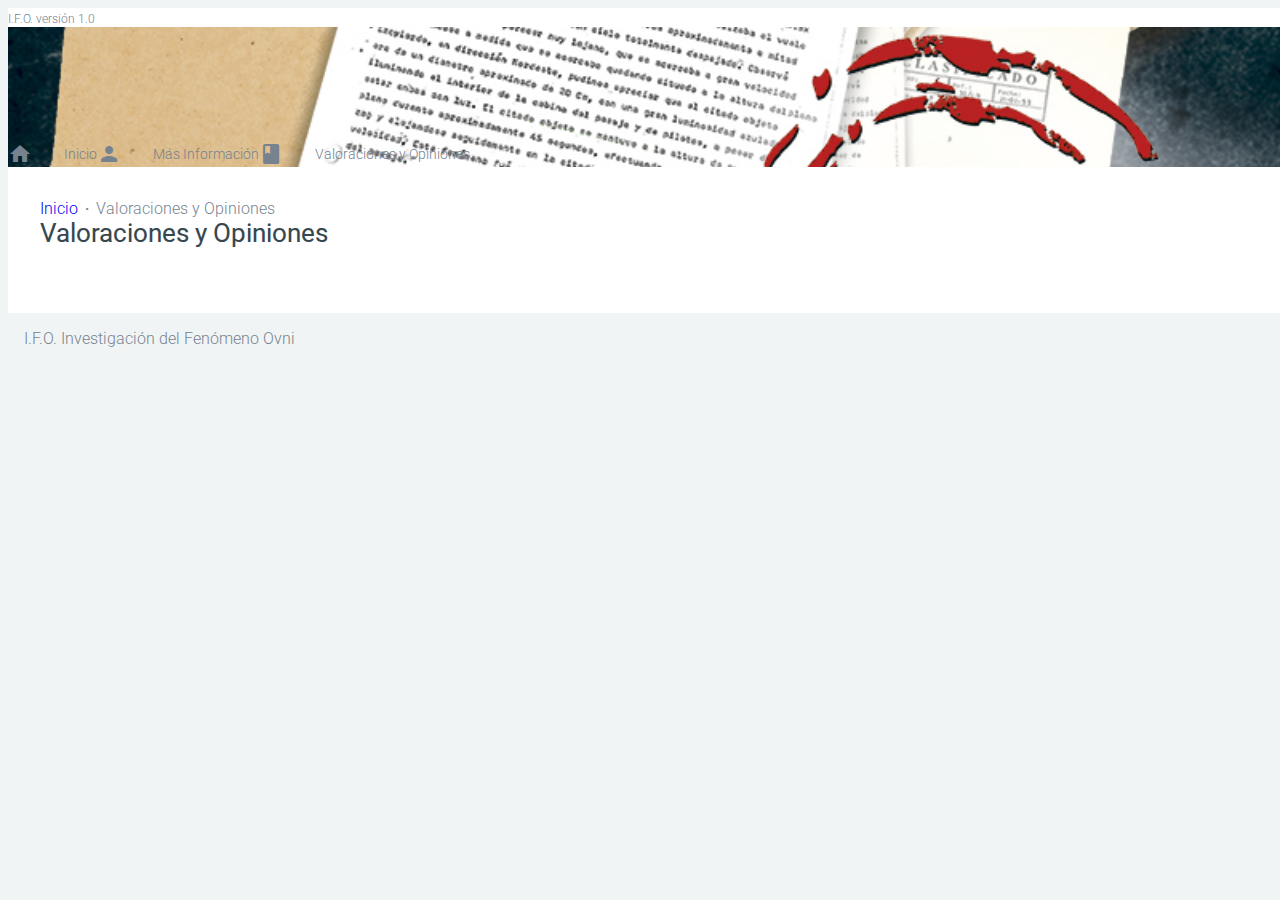
==== commit 5d1bc613: "Update acerca.html" ====
--- a/acerca.html
+++ b/acerca.html
@@ -21,7 +21,15 @@
   </head>
 
   <body>
-    <div class="animsition">
+   <div id="fb-root"></div>
+		<script>(function(d, s, id) {
+          var js, fjs = d.getElementsByTagName(s)[0];
+          if (d.getElementById(id)) return;
+          js = d.createElement(s); js.id = id;
+          js.src = "//connect.facebook.net/es_LA/sdk.js#xfbml=1&version=v2.8&appId=216225352080844";
+          fjs.parentNode.insertBefore(js, fjs);
+        }(document, 'script', 'facebook-jssdk'));</script>
+
      
       <!-- Header -->
       <div class="mdl-layout mdl-js-layout mdl-layout--overlay-drawer-button">
@@ -48,12 +56,10 @@
             <a class="mdl-navigation__link animsition-link" href="mapaovni.html">
             <i class="material-icons">home</i><span>Inicio</span></a>
             <a class="mdl-navigation__link animsition-link" href="acerca.html">
-            <i class="material-icons">person</i><span>Acerca</span></a>
-            <div class="mdl-collapse">
-                <a class="mdl-navigation__link mdl-collapse__button"><i class="material-icons">book</i>                  
-                    <span>Sugerencias</span>
-                </a>                
-            </div>
+            <i class="material-icons">person</i><span>Más Información</span></a>
+            <a class="mdl-navigation__link animsition-link" href="opiniones.html">
+            <i class="material-icons">book</i><span>Valoraciones y Opiniones</span></a>
+            <div class="fb-like" data-href="https://www.facebook.com/ifoperu/" data-width="" data-layout="button" data-action="like" data-size="small" data-show-faces="true" data-share="true"></div>
            </nav>
         </div>
         
@@ -70,28 +76,18 @@
 
           <div class="page-header bg-white">
             <div class="breadcrumb">
-              <a href="index.html">Inicio</a><span>·</span>Acerca de la aplicación
+              <a href="index.html">Inicio</a><span>·</span>Valoraciones y Opiniones
             </div>
-            <h1 class="page-title">Acerca de la aplicación</h1>
+            <h1 class="page-title">Valoraciones y Opiniones</h1>
           </div>
 
           <div class="container padding-top-0 padding-bottom-32">
-            <p align="justify">Para los que miran al mundo diferente, que no se conforman de encontrar respuestas, esta solución permitirá abrir caminos a un evento que ocurre también en nuestro Perú, como es el caso de avistamientos de ovnis, encuentros cercanos, incidentes reales que pasan hasta agredir a personas y animales, abducciones de diferentes tipos, y mucho más, esta información te acercara al fenómeno ovni por su casuística en formato de Aplicación Móvil para q la lleves contigo en todo momento y consultar cuando quieras. Queremos recalcar que no seguimos a ni una secta, doctrina o movimiento religioso al fenómeno ovni, nos comprometemos unicamente de informar y/o descubrir algo que está oculto, siempre correcta y sin tabúes.
-			
-</p> 
-            <p> I.F.O. versión 1.0</p>
-
-            <div class="highlight">
-              <p>"Toda persona que tenga la capacidad de hacer una pregunta, tiene la capacidad de encontrar una respuesta"</p>
-              <!--<span class="little-text light-text">Mark Tobbers - <em>Fox Hunter</em></span>-->
-            </div>
-
-            
-     
+               
+               <div class="fb-comments" data-href="https://www.facebook.com/ifoperu/photos/a.294711244817553/295469954741682/?type=3&amp;theater" data-width="100%" data-numposts="10"></div>
 
           </div>
 
-          <footer class="mdl-mini-footer bg-light-blue">
+          <footer class="mdl-mini-footer bg-gris">
             <div class="mdl-mini-footer__left-section">
               <div class="mdl-logo">I.F.O. Investigación del Fenómeno Ovni</div>
               <!--<ul class="mdl-mini-footer__link-list white">
